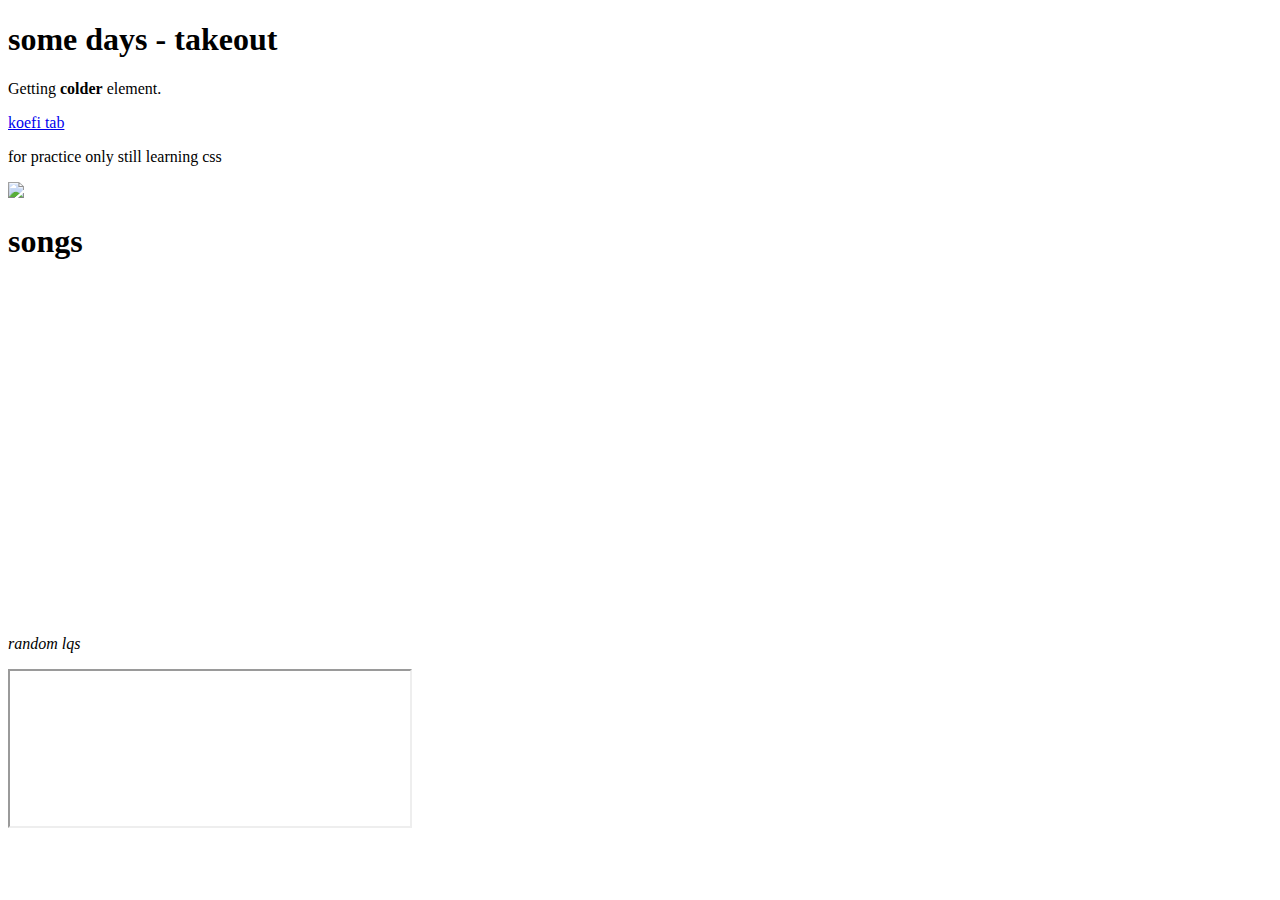
==== test.html @ 89455549 "added video and yt edited text" ====
<!DOCTYPE html>
<html>
<head>
	<title>koefi</title>
</head>
<body>
	<h1>some days - takeout</h1>
	<p> Getting <b>colder</b> element.</p>
	<a href="https://open.spotify.com/user/treshiam" target="_blank" title="Let's go to Gyutto"> koefi tab</a>
	<p>for practice only still learning css<p>
	<img src="https://i.pinimg.com/564x/b1/8c/53/b18c53289680b988932dde6975b2d5d8.jpg"> <br>
	<h1>songs</h1> <br>
	<iframe width="560" height="315" src="https://www.youtube.com/embed/njmG3_X4Fuc" title="YouTube video player" frameborder="0" allow="accelerometer; autoplay; clipboard-write; encrypted-media; gyroscope; picture-in-picture" allowfullscreen></iframe>

	<iframe width="560" height="315" src="https://www.youtube.com/embed/i0H1990x0iE" title="YouTube video player" frameborder="0" allow="accelerometer; autoplay; clipboard-write; encrypted-media; gyroscope; picture-in-picture" allowfullscreen></iframe> <br>
	<p> <i>random lqs</i> </p>
	<iframe src="https://drive.google.com/file/d/1-0oCkO-KkfnROE0A64RJrf6O36CHt8Pt/preview" width="400" height="155"></iframe>
	

</body>
</html>
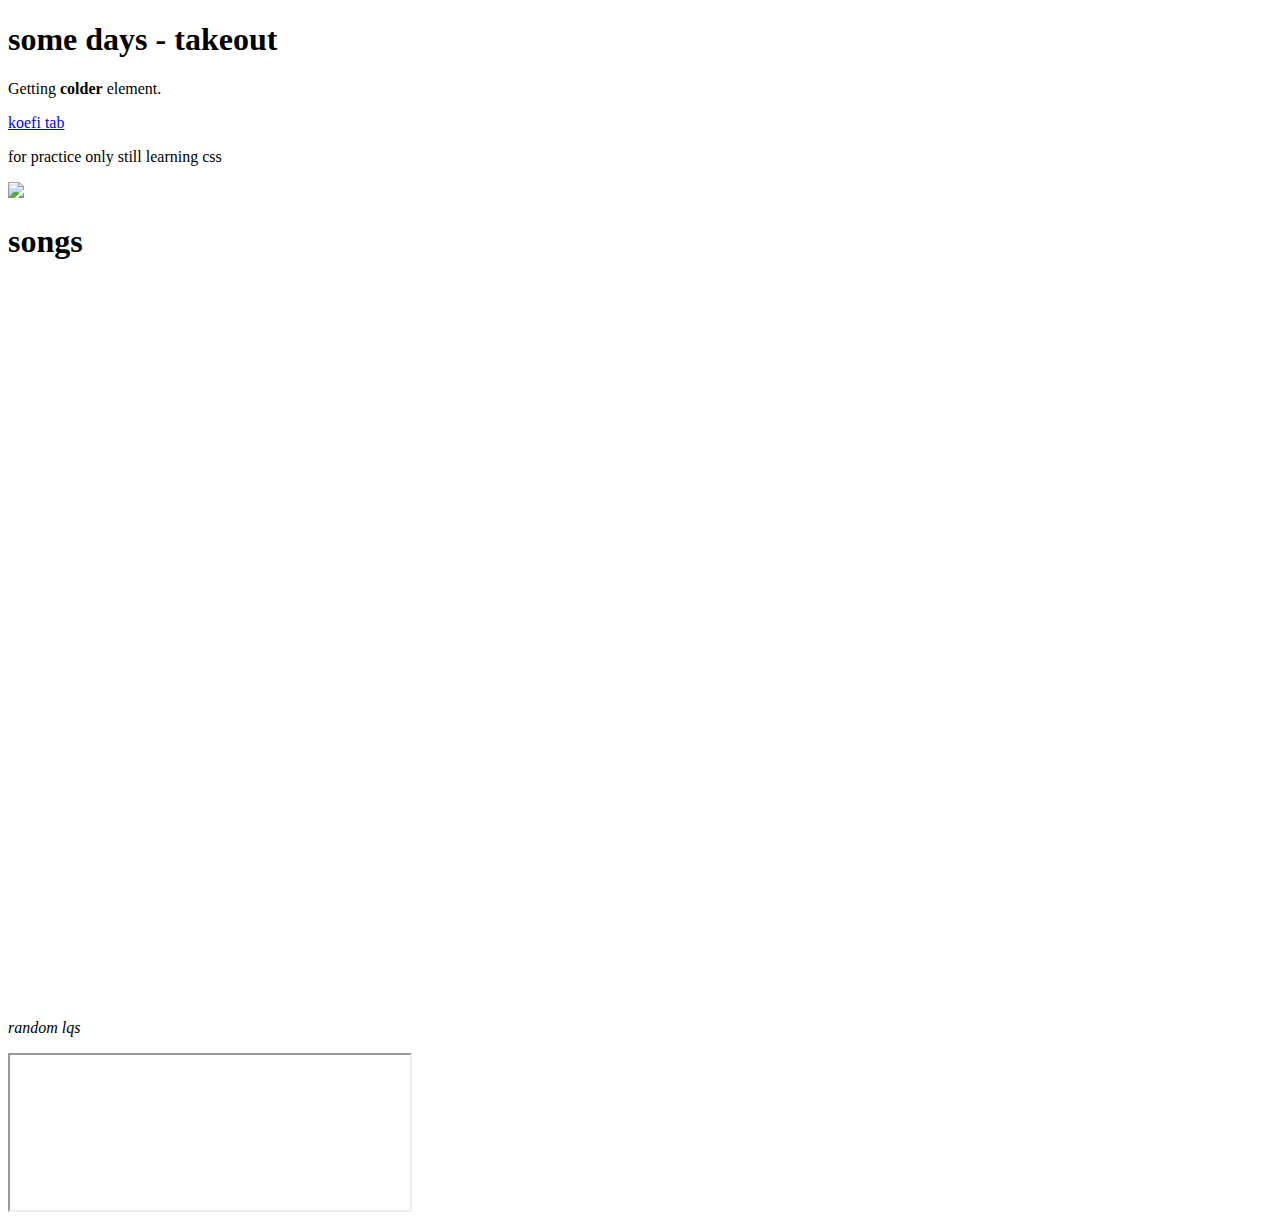
==== commit 34a03beb: "spotify" ====
--- a/test.html
+++ b/test.html
@@ -13,6 +13,9 @@
 	<iframe width="560" height="315" src="https://www.youtube.com/embed/njmG3_X4Fuc" title="YouTube video player" frameborder="0" allow="accelerometer; autoplay; clipboard-write; encrypted-media; gyroscope; picture-in-picture" allowfullscreen></iframe>
 
 	<iframe width="560" height="315" src="https://www.youtube.com/embed/i0H1990x0iE" title="YouTube video player" frameborder="0" allow="accelerometer; autoplay; clipboard-write; encrypted-media; gyroscope; picture-in-picture" allowfullscreen></iframe> <br>
+
+	<iframe src="https://open.spotify.com/embed/playlist/76Mjo9QpMHyA8nSVkf93ei" width="300" height="380" frameborder="0" allowtransparency="true" allow="encrypted-media"></iframe> <br>
+
 	<p> <i>random lqs</i> </p>
 	<iframe src="https://drive.google.com/file/d/1-0oCkO-KkfnROE0A64RJrf6O36CHt8Pt/preview" width="400" height="155"></iframe>
 	
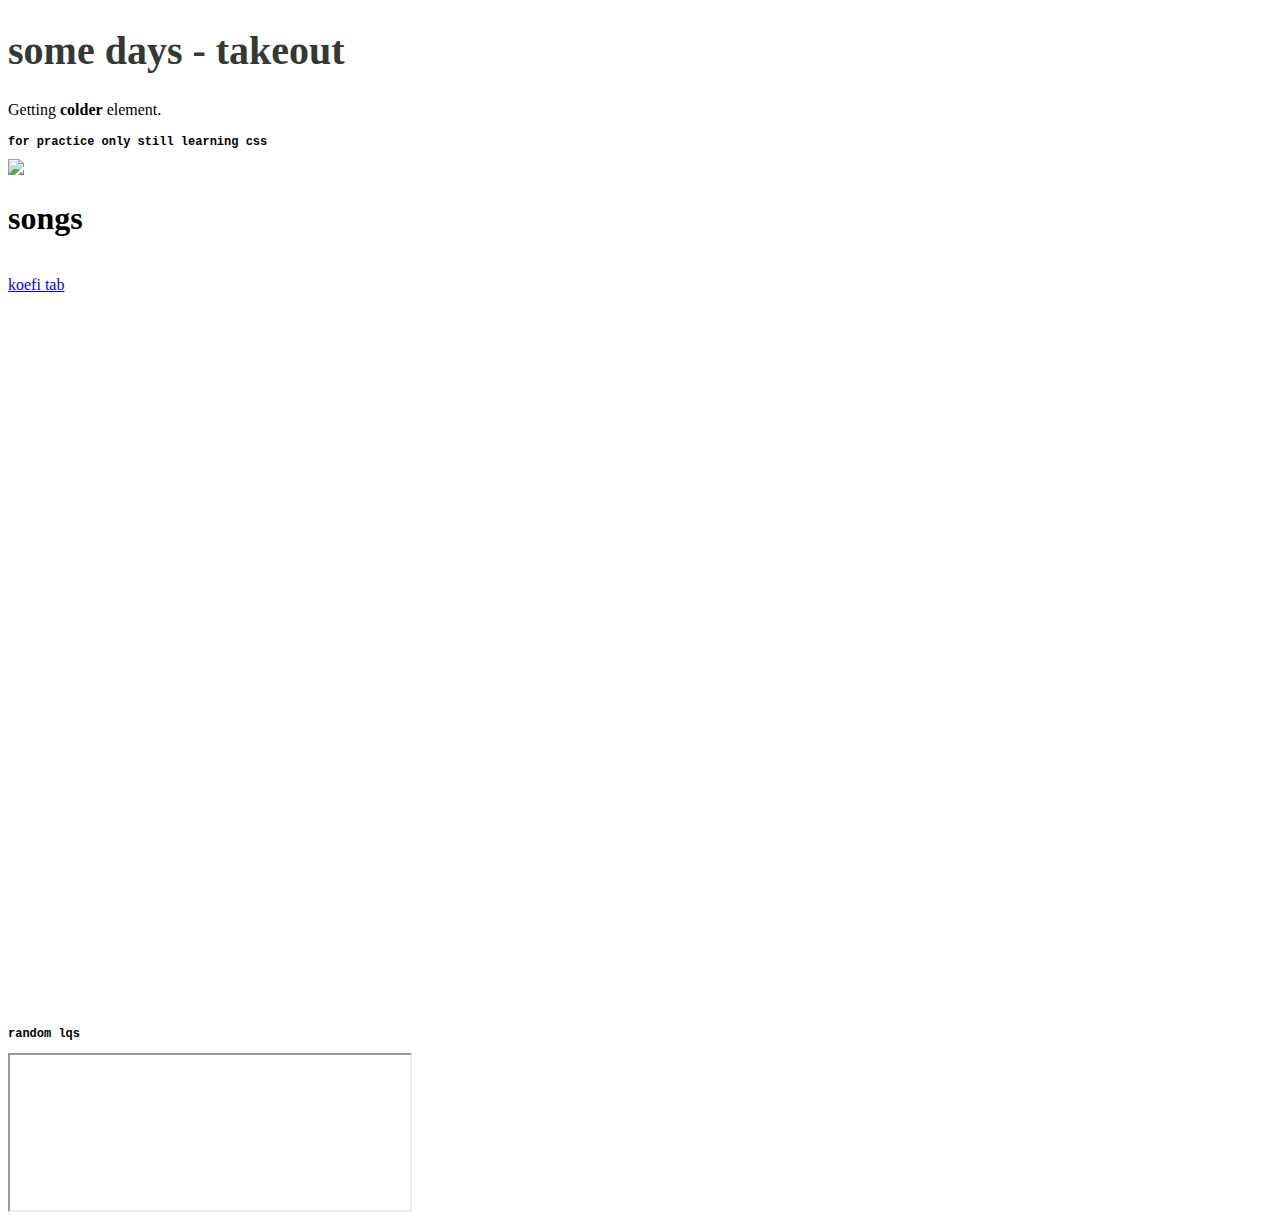
==== commit ae3fd8b5: "fonts and spotify" ====
--- a/test.html
+++ b/test.html
@@ -4,19 +4,21 @@
 	<title>koefi</title>
 </head>
 <body>
-	<h1>some days - takeout</h1>
+	<h1 style="font-size: 40px; font-family: Palanguin; color: #353935;"> some days - takeout</h1>
 	<p> Getting <b>colder</b> element.</p>
-	<a href="https://open.spotify.com/user/treshiam" target="_blank" title="Let's go to Gyutto"> koefi tab</a>
-	<p>for practice only still learning css<p>
-	<img src="https://i.pinimg.com/564x/b1/8c/53/b18c53289680b988932dde6975b2d5d8.jpg"> <br>
+	
+	<h2 style="font-size: 12px; font-family: Courier New">for practice only still learning css </h2>
+	<img src="https://i.pinimg.com/564x/b1/8c/53/b18c53289680b988932dde6975b2d5d8.jpg"><br>
+
 	<h1>songs</h1> <br>
-	<iframe width="560" height="315" src="https://www.youtube.com/embed/njmG3_X4Fuc" title="YouTube video player" frameborder="0" allow="accelerometer; autoplay; clipboard-write; encrypted-media; gyroscope; picture-in-picture" allowfullscreen></iframe>
-
+	<a href="https://open.spotify.com/user/treshiam" target="_blank" title="Let's go to Spotify"> koefi tab</a> <br>
+	<iframe src="https://open.spotify.com/embed/playlist/76Mjo9QpMHyA8nSVkf93ei" width="300" height="380" frameborder="0" allowtransparency="true" allow="encrypted-media"></iframe> <br>
+	<br>
+	<iframe width="560" height="315" src="https://www.youtube.com/embed/njmG3_X4Fuc" title="YouTube video player" frameborder="0" allow="accelerometer; autoplay; clipboard-write; encrypted-media; gyroscope; picture-in-picture" allowfullscreen></iframe> 
+	
 	<iframe width="560" height="315" src="https://www.youtube.com/embed/i0H1990x0iE" title="YouTube video player" frameborder="0" allow="accelerometer; autoplay; clipboard-write; encrypted-media; gyroscope; picture-in-picture" allowfullscreen></iframe> <br>
 
-	<iframe src="https://open.spotify.com/embed/playlist/76Mjo9QpMHyA8nSVkf93ei" width="300" height="380" frameborder="0" allowtransparency="true" allow="encrypted-media"></iframe> <br>
-
-	<p> <i>random lqs</i> </p>
+	<p style="font-size: 12px; font-family: Courier New"> <b>random lqs</b> </p>
 	<iframe src="https://drive.google.com/file/d/1-0oCkO-KkfnROE0A64RJrf6O36CHt8Pt/preview" width="400" height="155"></iframe>
 	
 
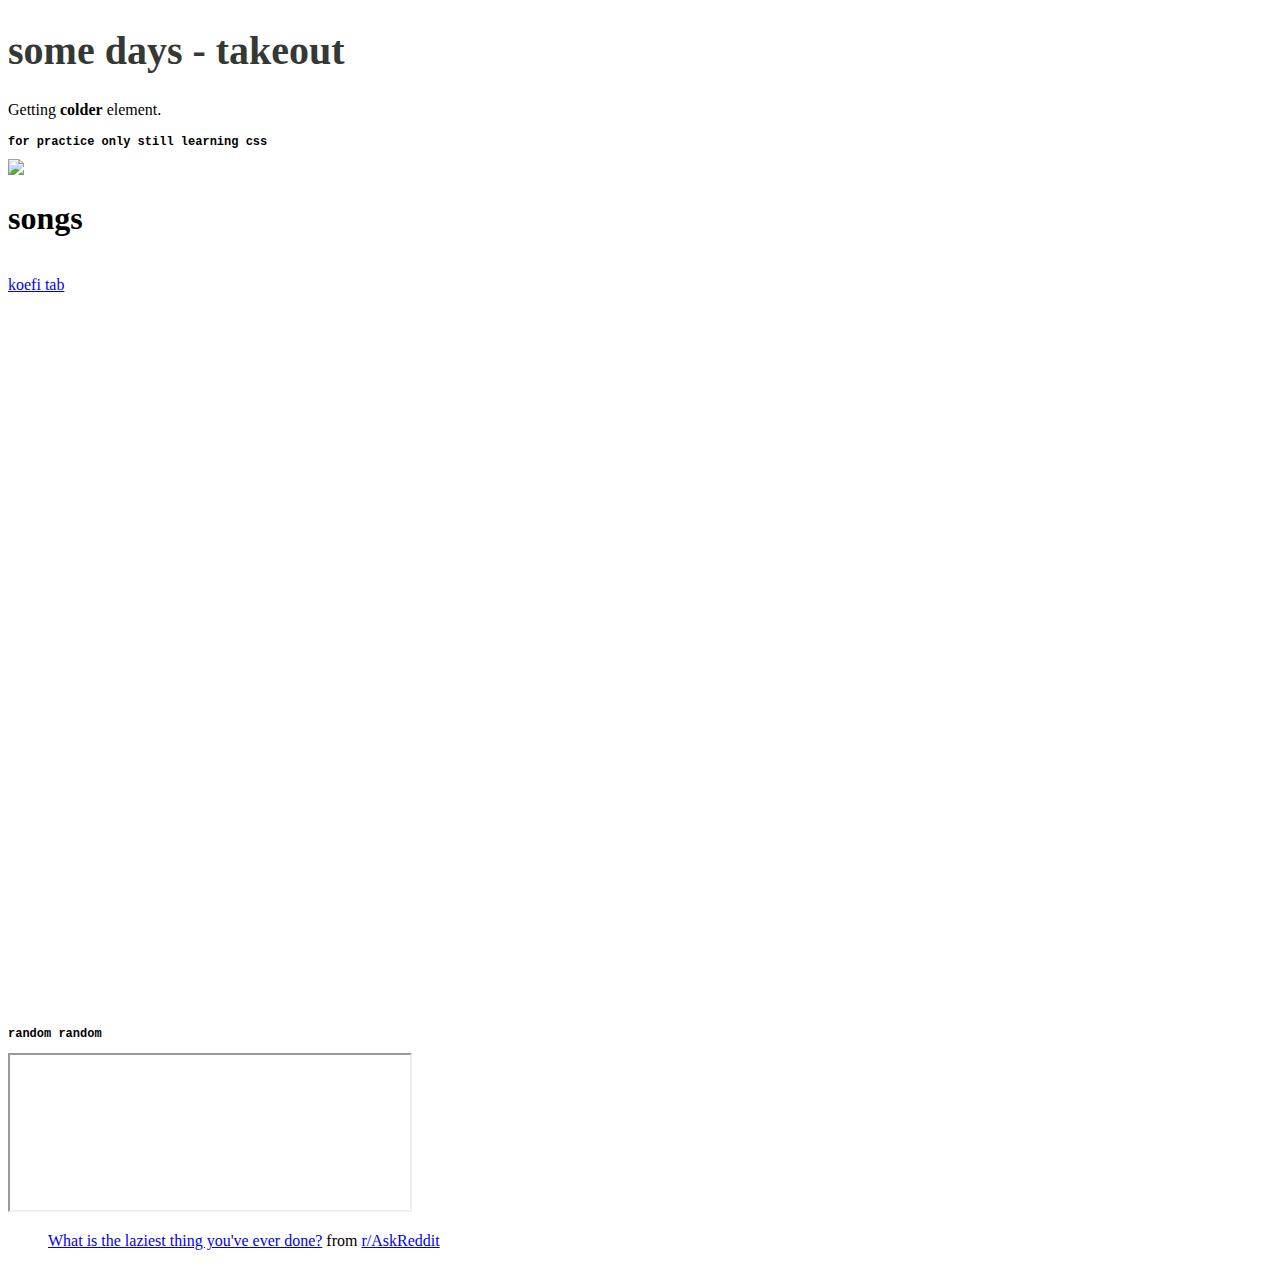
==== commit f241e86e: "reddit" ====
--- a/test.html
+++ b/test.html
@@ -18,9 +18,12 @@
 	
 	<iframe width="560" height="315" src="https://www.youtube.com/embed/i0H1990x0iE" title="YouTube video player" frameborder="0" allow="accelerometer; autoplay; clipboard-write; encrypted-media; gyroscope; picture-in-picture" allowfullscreen></iframe> <br>
 
-	<p style="font-size: 12px; font-family: Courier New"> <b>random lqs</b> </p>
+	<p style="font-size: 12px; font-family: Courier New"> <b>random random</b> </p>
 	<iframe src="https://drive.google.com/file/d/1-0oCkO-KkfnROE0A64RJrf6O36CHt8Pt/preview" width="400" height="155"></iframe>
-	
+
+	<br>
+	<blockquote class="reddit-card" data-card-created="1618015422"><a href="https://www.reddit.com/r/AskReddit/comments/1rgpdf/what_is_the_laziest_thing_youve_ever_done/">What is the laziest thing you've ever done?</a> from <a href="http://www.reddit.com/r/AskReddit">r/AskReddit</a></blockquote>
+<script async src="//embed.redditmedia.com/widgets/platform.js" charset="UTF-8"></script>
 
 </body>
 </html>
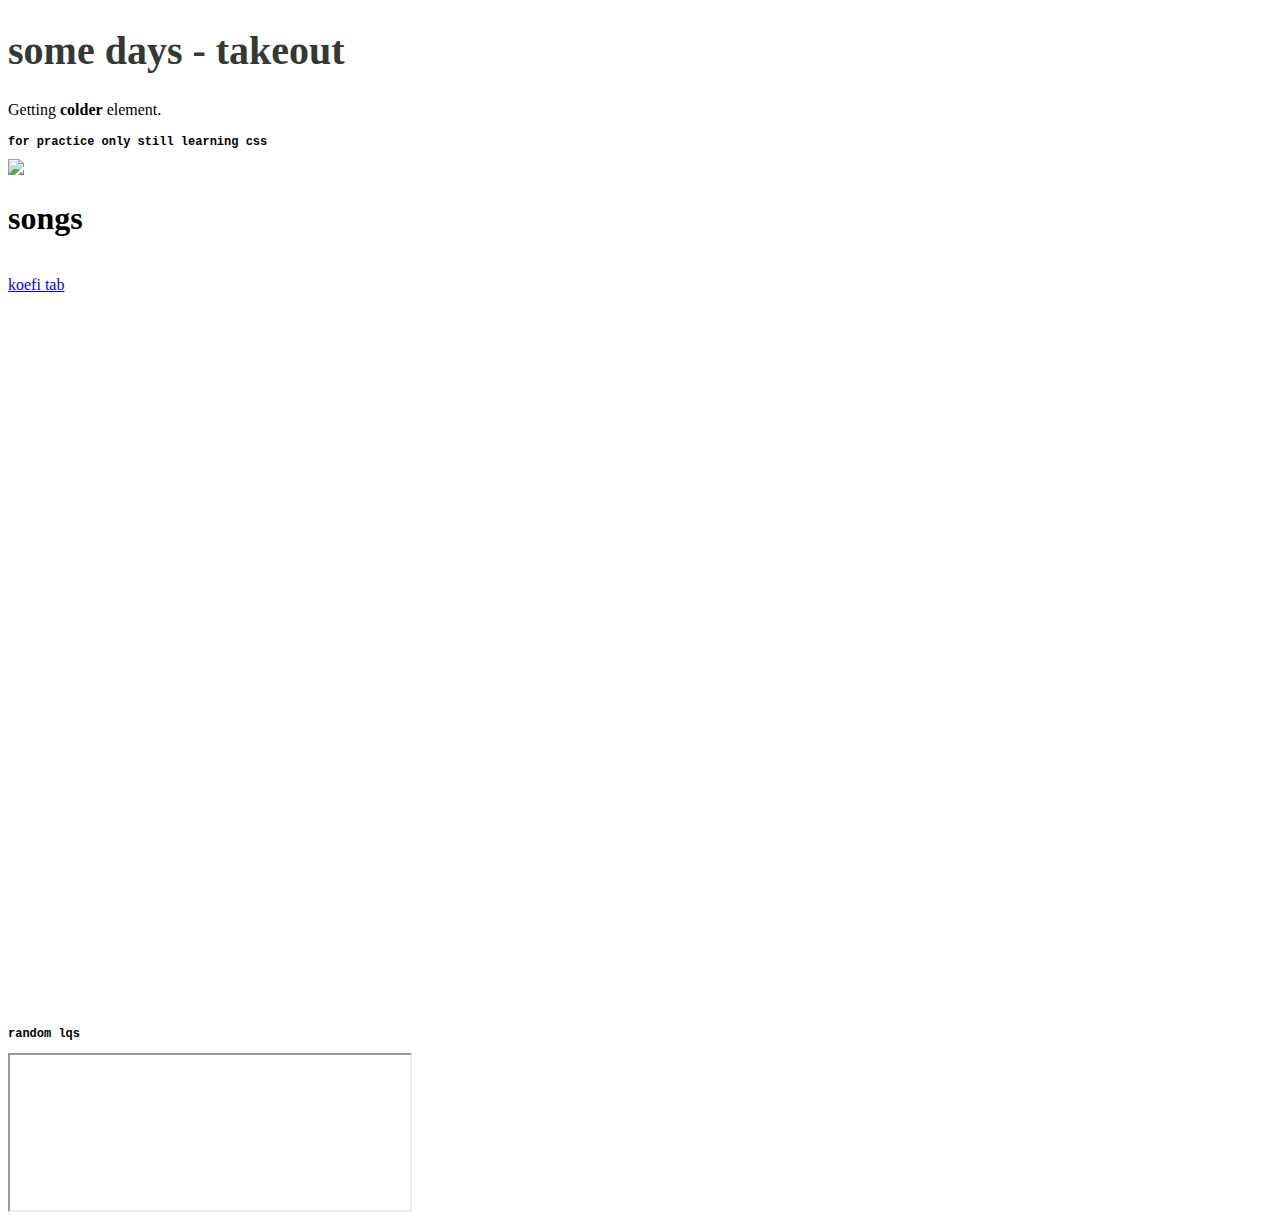
==== commit a03659b3: "Revert "reddit"" ====
--- a/test.html
+++ b/test.html
@@ -18,12 +18,9 @@
 	
 	<iframe width="560" height="315" src="https://www.youtube.com/embed/i0H1990x0iE" title="YouTube video player" frameborder="0" allow="accelerometer; autoplay; clipboard-write; encrypted-media; gyroscope; picture-in-picture" allowfullscreen></iframe> <br>
 
-	<p style="font-size: 12px; font-family: Courier New"> <b>random random</b> </p>
+	<p style="font-size: 12px; font-family: Courier New"> <b>random lqs</b> </p>
 	<iframe src="https://drive.google.com/file/d/1-0oCkO-KkfnROE0A64RJrf6O36CHt8Pt/preview" width="400" height="155"></iframe>
-
-	<br>
-	<blockquote class="reddit-card" data-card-created="1618015422"><a href="https://www.reddit.com/r/AskReddit/comments/1rgpdf/what_is_the_laziest_thing_youve_ever_done/">What is the laziest thing you've ever done?</a> from <a href="http://www.reddit.com/r/AskReddit">r/AskReddit</a></blockquote>
-<script async src="//embed.redditmedia.com/widgets/platform.js" charset="UTF-8"></script>
+	
 
 </body>
 </html>
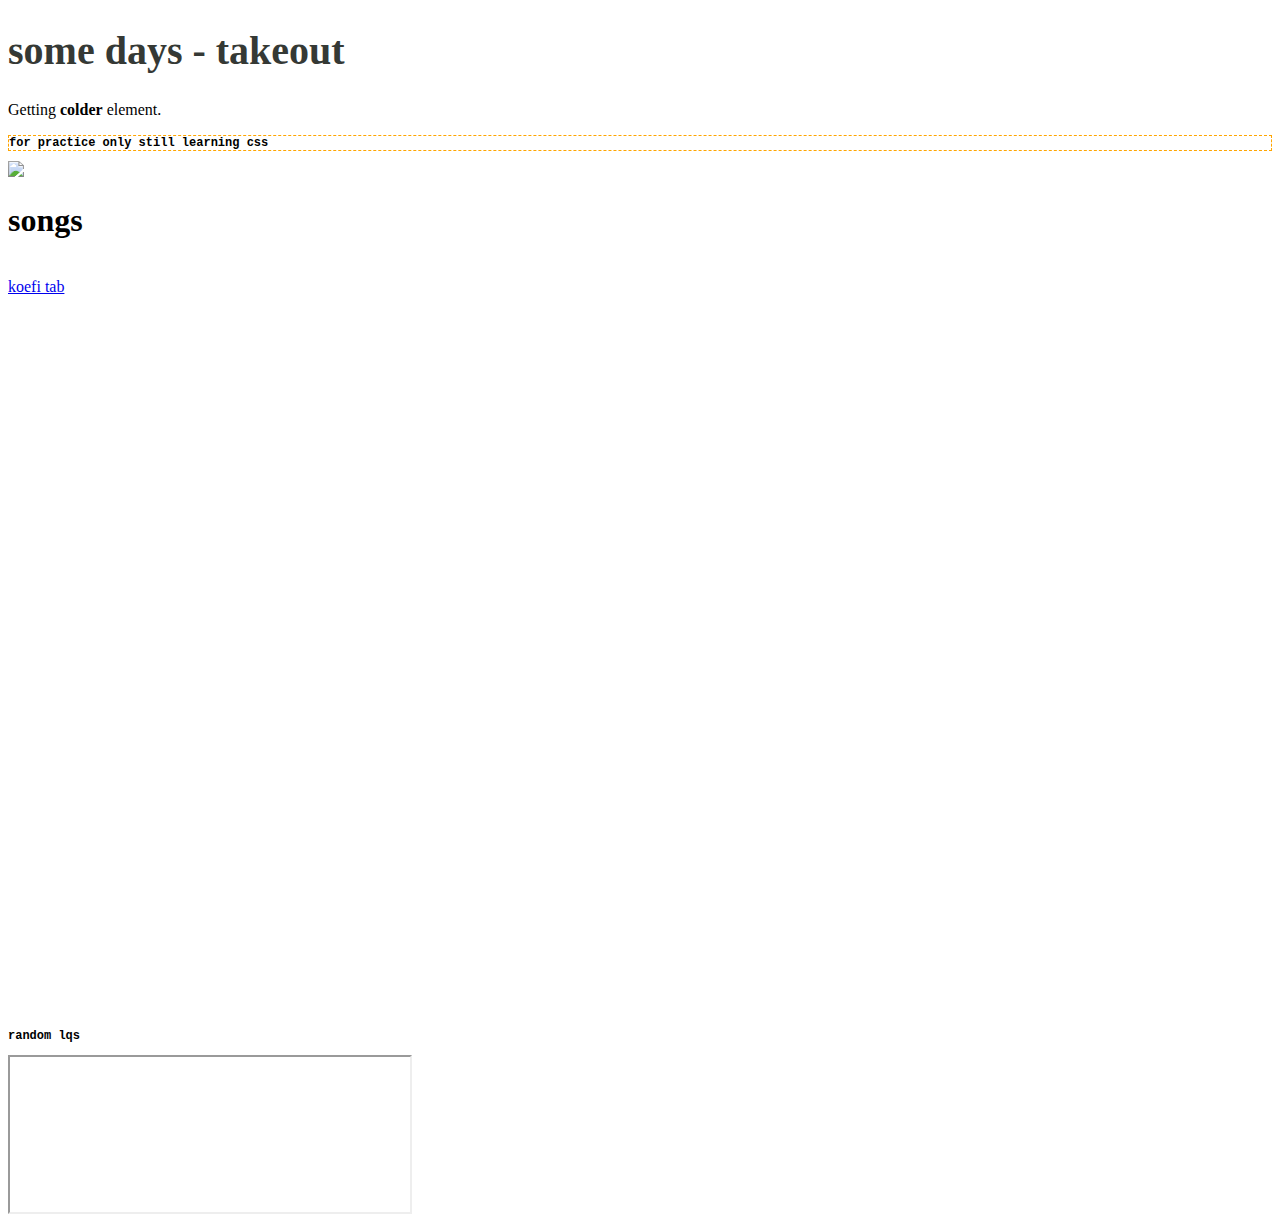
==== commit 6d73b9d9: "border" ====
--- a/test.html
+++ b/test.html
@@ -7,7 +7,7 @@
 	<h1 style="font-size: 40px; font-family: Palanguin; color: #353935;"> some days - takeout</h1>
 	<p> Getting <b>colder</b> element.</p>
 	
-	<h2 style="font-size: 12px; font-family: Courier New">for practice only still learning css </h2>
+	<h2 style="border:1px dashed orange; font-size: 12px; font-family: Courier New">for practice only still learning css </h2>
 	<img src="https://i.pinimg.com/564x/b1/8c/53/b18c53289680b988932dde6975b2d5d8.jpg"><br>
 
 	<h1>songs</h1> <br>
@@ -20,7 +20,7 @@
 
 	<p style="font-size: 12px; font-family: Courier New"> <b>random lqs</b> </p>
 	<iframe src="https://drive.google.com/file/d/1-0oCkO-KkfnROE0A64RJrf6O36CHt8Pt/preview" width="400" height="155"></iframe>
+	<br>
 	
-
 </body>
 </html>
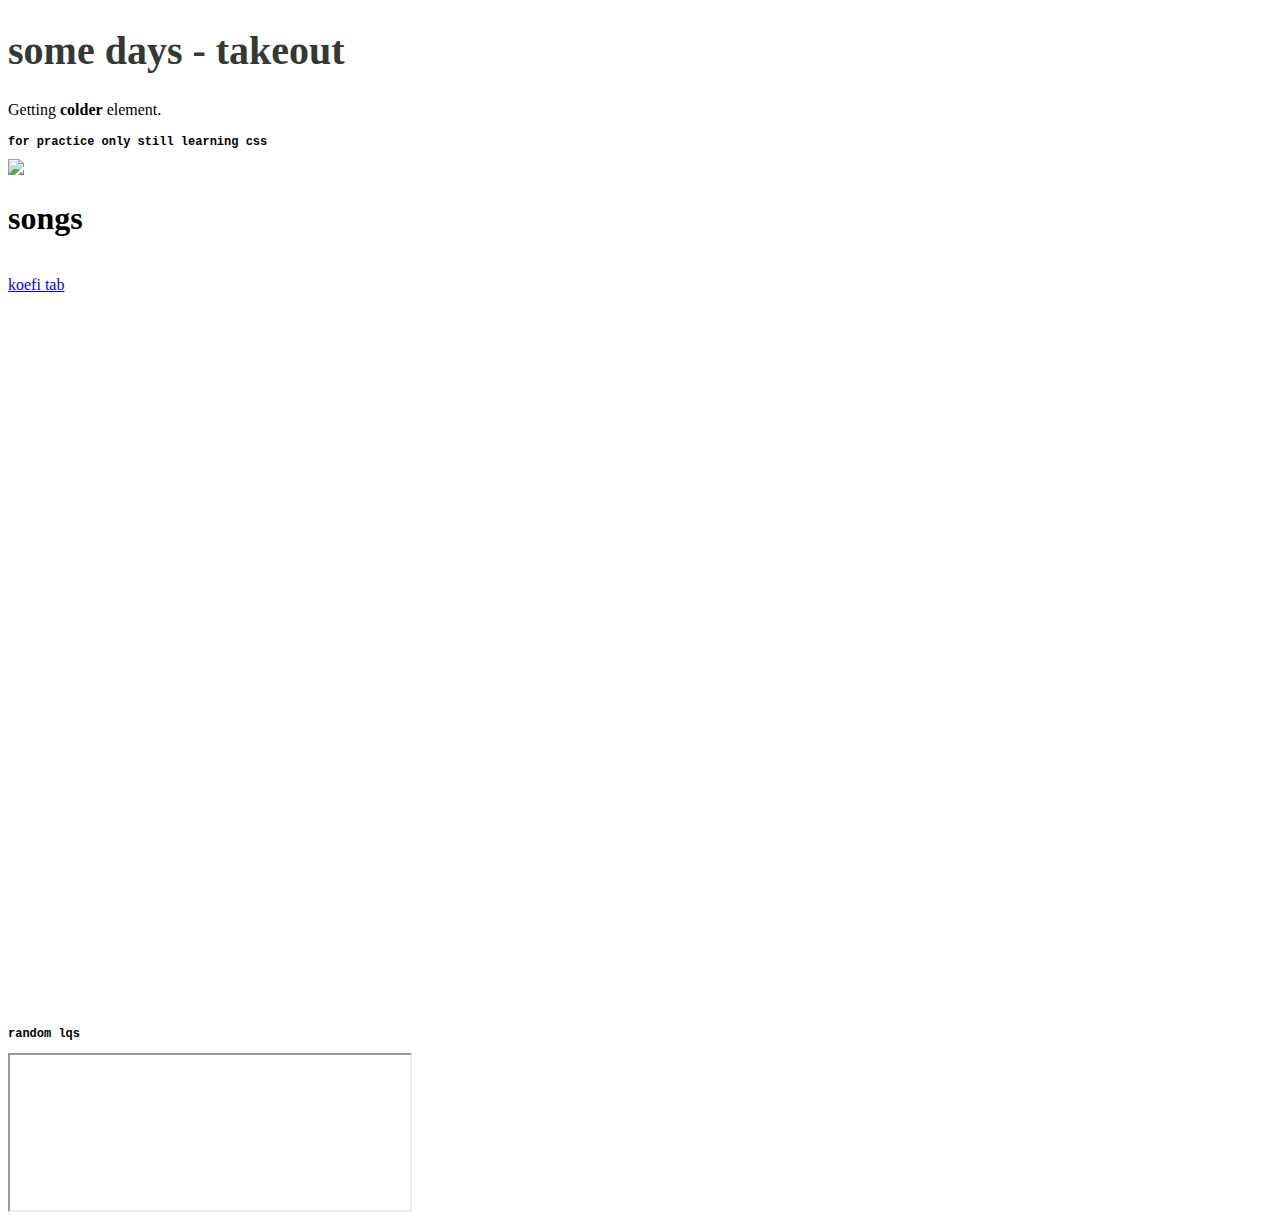
==== commit 82b66692: "delete" ====
--- a/test.html
+++ b/test.html
@@ -7,7 +7,7 @@
 	<h1 style="font-size: 40px; font-family: Palanguin; color: #353935;"> some days - takeout</h1>
 	<p> Getting <b>colder</b> element.</p>
 	
-	<h2 style="border:1px dashed orange; font-size: 12px; font-family: Courier New">for practice only still learning css </h2>
+	<h2 style="font-size: 12px; font-family: Courier New">for practice only still learning css </h2>
 	<img src="https://i.pinimg.com/564x/b1/8c/53/b18c53289680b988932dde6975b2d5d8.jpg"><br>
 
 	<h1>songs</h1> <br>
